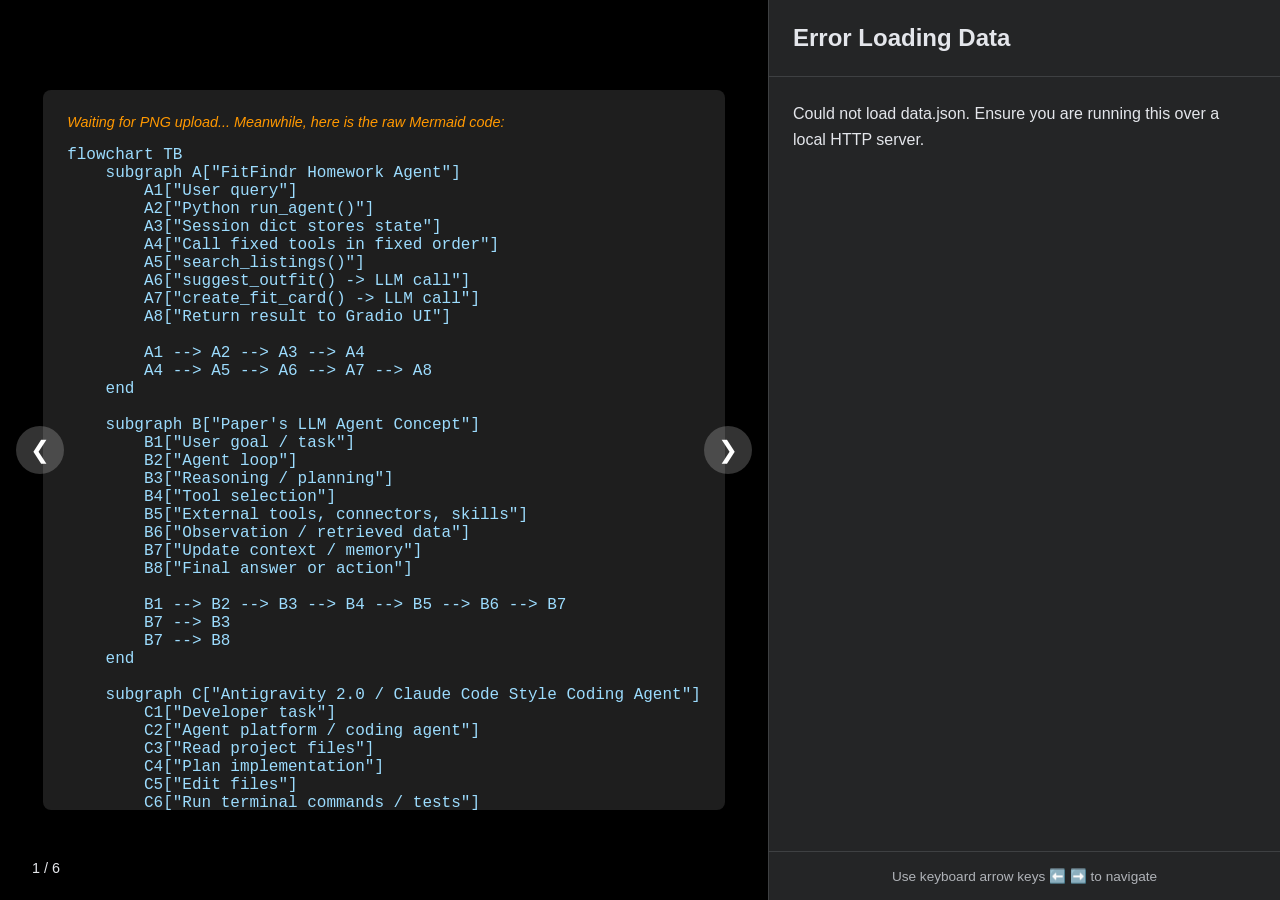
==== docs/index.html @ 77ea1d73 "g31pr L:GitHub Pages static web app gallery ; 16 2026-06-12 22:45:02.140425300 -0600 .nojekyll,etc" ====
<!DOCTYPE html>
<html lang="en">
<head>
    <meta charset="UTF-8">
    <meta name="viewport" content="width=device-width, initial-scale=1.0">
    <title>Agent Architecture Gallery</title>
    <link rel="stylesheet" href="styles.css">
    <!-- Include marked.js for Markdown parsing -->
    <script src="https://cdn.jsdelivr.net/npm/marked/marked.min.js"></script>
    <script src="app.js" defer></script>
</head>
<body>
    <div class="gallery-container">
        <!-- Left Column: Image/Mermaid (60%) -->
        <div class="media-column">
            <div class="media-wrapper">
                <img id="gallery-image" src="" alt="Gallery Image" onerror="this.style.display='none'; document.getElementById('mermaid-fallback').style.display='block';">
                <div id="mermaid-fallback" class="fallback-code">
                    <p class="fallback-note"><em>Waiting for PNG upload... Meanwhile, here is the raw Mermaid code:</em></p>
                    <pre><code id="mermaid-code"></code></pre>
                </div>
            </div>
            
            <div class="nav-controls left">
                <button id="prev-btn" aria-label="Previous Slide">❮</button>
            </div>
            <div class="nav-controls right">
                <button id="next-btn" aria-label="Next Slide">❯</button>
            </div>
            <div class="slide-counter">
                <span id="current-slide">1</span> / <span id="total-slides">6</span>
            </div>
        </div>

        <!-- Right Column: Text & Discussion (40%) -->
        <div class="text-column">
            <header class="text-header">
                <h1 id="gallery-title">Loading...</h1>
            </header>
            <div class="text-content">
                <div id="gallery-description">
                    <!-- Markdown content injected here -->
                </div>
            </div>
            <footer class="text-footer">
                <p>Use keyboard arrow keys ⬅️ ➡️ to navigate</p>
            </footer>
        </div>
    </div>
</body>
</html>
---- docs/styles.css ----
/* Reset & Base Styles */
* {
    box-sizing: border-box;
    margin: 0;
    padding: 0;
}

body {
    font-family: -apple-system, BlinkMacSystemFont, "Segoe UI", Roboto, Helvetica, Arial, sans-serif;
    background-color: #1c1e21; /* Facebook Theater Dark */
    color: #e4e6eb;
    height: 100vh;
    overflow: hidden;
}

/* 60/40 Split Layout */
.gallery-container {
    display: flex;
    width: 100vw;
    height: 100vh;
}

/* Left Column - Image/Media */
.media-column {
    flex: 0 0 60%;
    position: relative;
    background-color: #000;
    display: flex;
    align-items: center;
    justify-content: center;
    padding: 2rem;
}

.media-wrapper {
    max-width: 100%;
    max-height: 100%;
    display: flex;
    align-items: center;
    justify-content: center;
}

#gallery-image {
    max-width: 100%;
    max-height: 90vh;
    object-fit: contain;
}

.fallback-code {
    background-color: #1e1e1e;
    padding: 1.5rem;
    border-radius: 8px;
    width: 100%;
    max-width: 800px;
    display: none;
    overflow: auto;
    max-height: 80vh;
}

.fallback-note {
    color: #ff9800;
    margin-bottom: 1rem;
    font-size: 0.9rem;
}

#mermaid-code {
    color: #9cdcfe;
    font-family: 'Courier New', Courier, monospace;
    white-space: pre-wrap;
}

/* Navigation Controls */
.nav-controls {
    position: absolute;
    top: 50%;
    transform: translateY(-50%);
    z-index: 10;
}

.nav-controls.left {
    left: 1rem;
}

.nav-controls.right {
    right: 1rem;
}

.nav-controls button {
    background-color: rgba(255, 255, 255, 0.2);
    border: none;
    color: white;
    width: 48px;
    height: 48px;
    border-radius: 50%;
    font-size: 24px;
    cursor: pointer;
    transition: background-color 0.2s;
    display: flex;
    align-items: center;
    justify-content: center;
}

.nav-controls button:hover {
    background-color: rgba(255, 255, 255, 0.4);
}

.slide-counter {
    position: absolute;
    bottom: 1rem;
    left: 1rem;
    background-color: rgba(0, 0, 0, 0.6);
    padding: 0.5rem 1rem;
    border-radius: 20px;
    font-size: 0.9rem;
}

/* Right Column - Text & Discussion */
.text-column {
    flex: 0 0 40%;
    background-color: #242526;
    display: flex;
    flex-direction: column;
    border-left: 1px solid #3e4042;
}

.text-header {
    padding: 1.5rem;
    border-bottom: 1px solid #3e4042;
}

#gallery-title {
    font-size: 1.5rem;
    font-weight: 600;
}

.text-content {
    flex: 1;
    overflow-y: auto;
    padding: 1.5rem;
    line-height: 1.6;
}

.text-content p {
    margin-bottom: 1rem;
}

.text-content ul {
    margin-left: 1.5rem;
    margin-bottom: 1rem;
}

.text-content code {
    background-color: #3a3b3c;
    padding: 0.2rem 0.4rem;
    border-radius: 4px;
    font-family: monospace;
}

.text-content pre {
    background-color: #3a3b3c;
    padding: 1rem;
    border-radius: 6px;
    overflow-x: auto;
    margin-bottom: 1rem;
}

.text-footer {
    padding: 1rem 1.5rem;
    border-top: 1px solid #3e4042;
    color: #b0b3b8;
    font-size: 0.85rem;
    text-align: center;
}
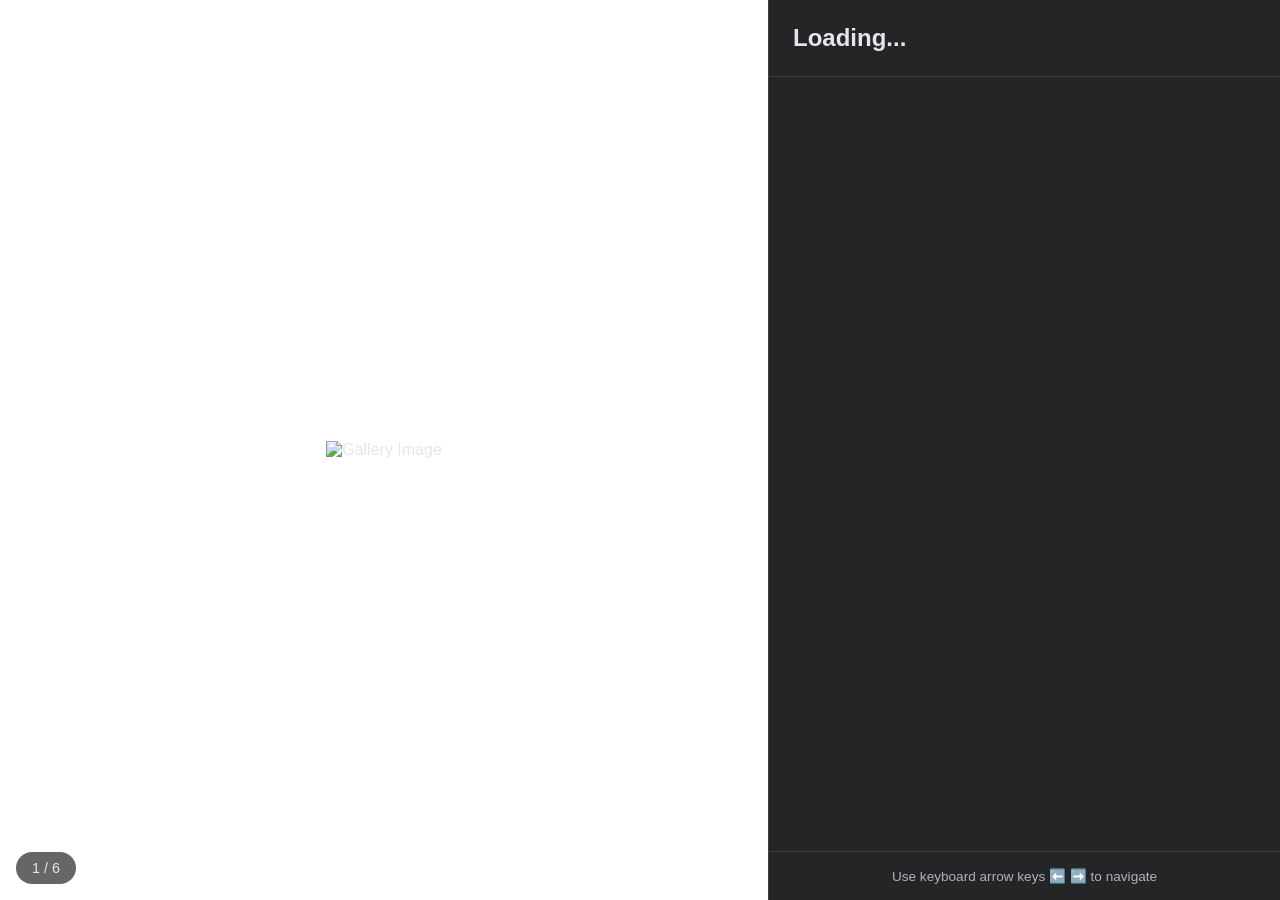
==== commit 85082f1c: "g31pr L:Mermaid.js Integration,etc ; 2.3K 2026-06-12 22:51:47.208888100 -0600 index.html,etc" ====
--- a/docs/index.html
+++ b/docs/index.html
@@ -7,6 +7,8 @@
     <link rel="stylesheet" href="styles.css">
     <!-- Include marked.js for Markdown parsing -->
     <script src="https://cdn.jsdelivr.net/npm/marked/marked.min.js"></script>
+    <!-- Include Mermaid.js for dynamic diagram rendering -->
+    <script src="https://cdn.jsdelivr.net/npm/mermaid/dist/mermaid.min.js"></script>
     <script src="app.js" defer></script>
 </head>
 <body>
@@ -14,7 +16,8 @@
         <!-- Left Column: Image/Mermaid (60%) -->
         <div class="media-column">
             <div class="media-wrapper">
-                <img id="gallery-image" src="" alt="Gallery Image" onerror="this.style.display='none'; document.getElementById('mermaid-fallback').style.display='block';">
+                <img id="gallery-image" src="" alt="Gallery Image">
+                <div id="mermaid-render" style="display: none; width: 100%; height: 100%; align-items: center; justify-content: center;"></div>
                 <div id="mermaid-fallback" class="fallback-code">
                     <p class="fallback-note"><em>Waiting for PNG upload... Meanwhile, here is the raw Mermaid code:</em></p>
                     <pre><code id="mermaid-code"></code></pre>
--- a/docs/styles.css
+++ b/docs/styles.css
@@ -24,7 +24,7 @@
 .media-column {
     flex: 0 0 60%;
     position: relative;
-    background-color: #000;
+    background-color: #fff; /* White background for Mermaid visibility */
     display: flex;
     align-items: center;
     justify-content: center;
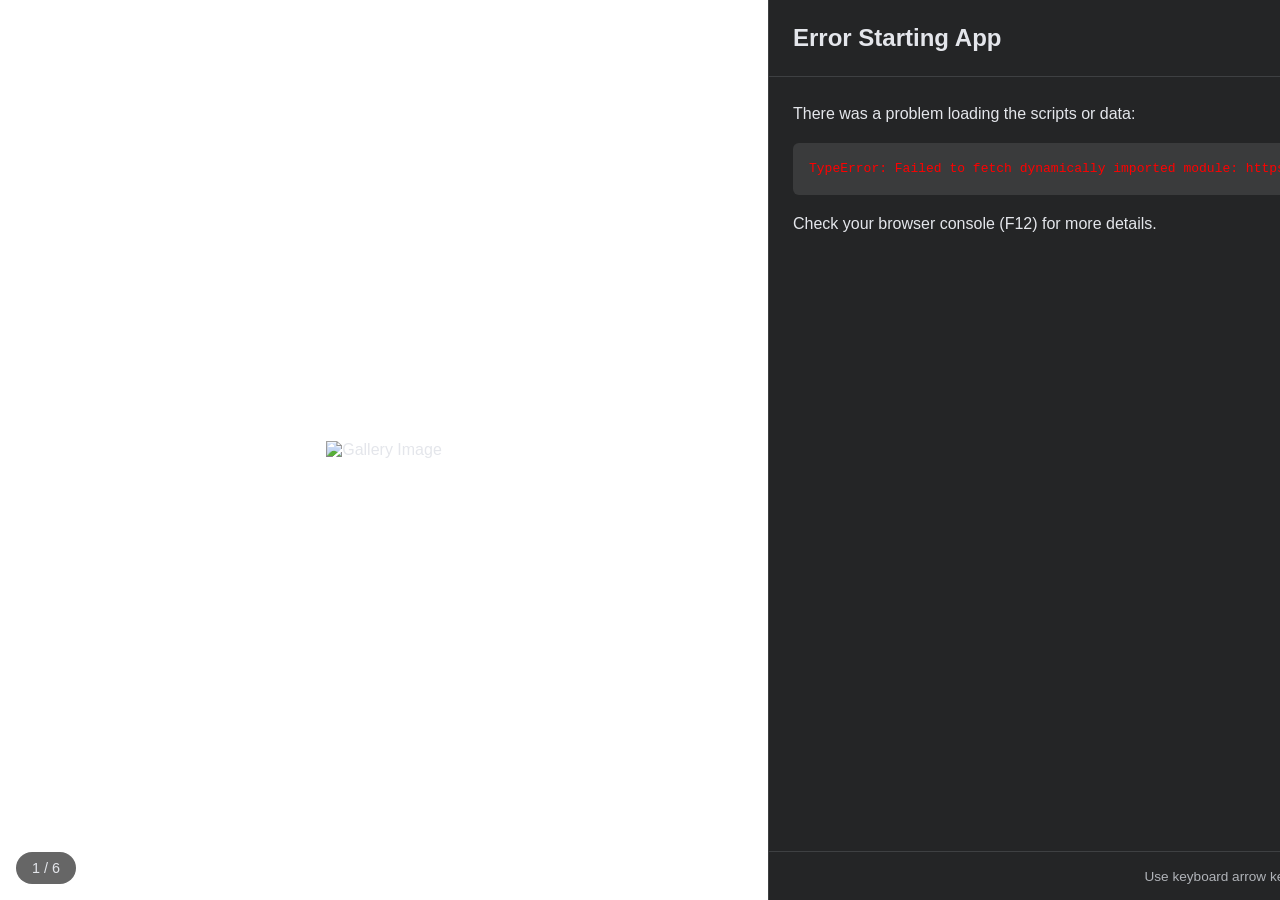
==== commit f968bb2d: "feat: upgrade gallery with Facebook-style comment threads and JSON dialogue parsing - Converted the " ====
--- a/docs/index.html
+++ b/docs/index.html
@@ -7,9 +7,9 @@
     <link rel="stylesheet" href="styles.css">
     <!-- Include marked.js for Markdown parsing -->
     <script src="https://cdn.jsdelivr.net/npm/marked/marked.min.js"></script>
-    <!-- Include Mermaid.js for dynamic diagram rendering -->
-    <script src="https://cdn.jsdelivr.net/npm/mermaid/dist/mermaid.min.js"></script>
-    <script src="app.js" defer></script>
+    <!-- Include svg-pan-zoom for Mermaid zoom functionality -->
+    <script src="https://cdn.jsdelivr.net/npm/svg-pan-zoom@3.6.1/dist/svg-pan-zoom.min.js"></script>
+    <script type="module" src="app.js" defer></script>
 </head>
 <body>
     <div class="gallery-container">
@@ -17,7 +17,7 @@
         <div class="media-column">
             <div class="media-wrapper">
                 <img id="gallery-image" src="" alt="Gallery Image">
-                <div id="mermaid-render" style="display: none; width: 100%; height: 100%; align-items: center; justify-content: center;"></div>
+                <div id="mermaid-render"></div>
                 <div id="mermaid-fallback" class="fallback-code">
                     <p class="fallback-note"><em>Waiting for PNG upload... Meanwhile, here is the raw Mermaid code:</em></p>
                     <pre><code id="mermaid-code"></code></pre>
@@ -44,6 +44,9 @@
                 <div id="gallery-description">
                     <!-- Markdown content injected here -->
                 </div>
+                <div id="gallery-comments-container" class="comment-thread">
+                    <!-- Comments injected here -->
+                </div>
             </div>
             <footer class="text-footer">
                 <p>Use keyboard arrow keys ⬅️ ➡️ to navigate</p>
--- a/docs/styles.css
+++ b/docs/styles.css
@@ -32,8 +32,8 @@
 }
 
 .media-wrapper {
-    max-width: 100%;
-    max-height: 100%;
+    width: 100%;
+    height: 100%;
     display: flex;
     align-items: center;
     justify-content: center;
@@ -43,6 +43,14 @@
     max-width: 100%;
     max-height: 90vh;
     object-fit: contain;
+}
+
+#mermaid-render {
+    width: 100%;
+    height: 100%;
+    display: none;
+    align-items: center;
+    justify-content: center;
 }
 
 .fallback-code {
@@ -100,7 +108,7 @@
 }
 
 .nav-controls button:hover {
-    background-color: rgba(255, 255, 255, 0.4);
+    background: rgba(255, 255, 255, 0.2);
 }
 
 .slide-counter {
@@ -170,3 +178,68 @@
     font-size: 0.85rem;
     text-align: center;
 }
+
+/* Comments Section */
+.comment-thread {
+    margin-top: 2rem;
+    display: flex;
+    flex-direction: column;
+    gap: 1rem;
+}
+
+.comment {
+    background-color: #3a3b3c;
+    border-radius: 18px;
+    padding: 12px 16px;
+    display: flex;
+    flex-direction: column;
+    gap: 4px;
+    font-size: 0.95rem;
+}
+
+.comment-author {
+    font-weight: 600;
+    font-size: 0.9rem;
+    color: #e4e6eb;
+}
+
+.comment-text {
+    color: #e4e6eb;
+}
+
+.comment-text p {
+    margin: 0 0 0.5rem 0;
+}
+
+.comment-text p:last-child {
+    margin-bottom: 0;
+}
+
+.comment-text a {
+    color: #4599ff;
+    text-decoration: none;
+}
+
+.comment-text a:hover {
+    text-decoration: underline;
+}
+
+.comment-image-container {
+    margin-top: 8px;
+    border-radius: 12px;
+    overflow: hidden;
+    max-width: 100%;
+}
+
+.comment-image-container img {
+    max-width: 100%;
+    max-height: 300px;
+    object-fit: cover;
+    display: block;
+    cursor: pointer;
+    transition: opacity 0.2s;
+}
+
+.comment-image-container img:hover {
+    opacity: 0.85;
+}
